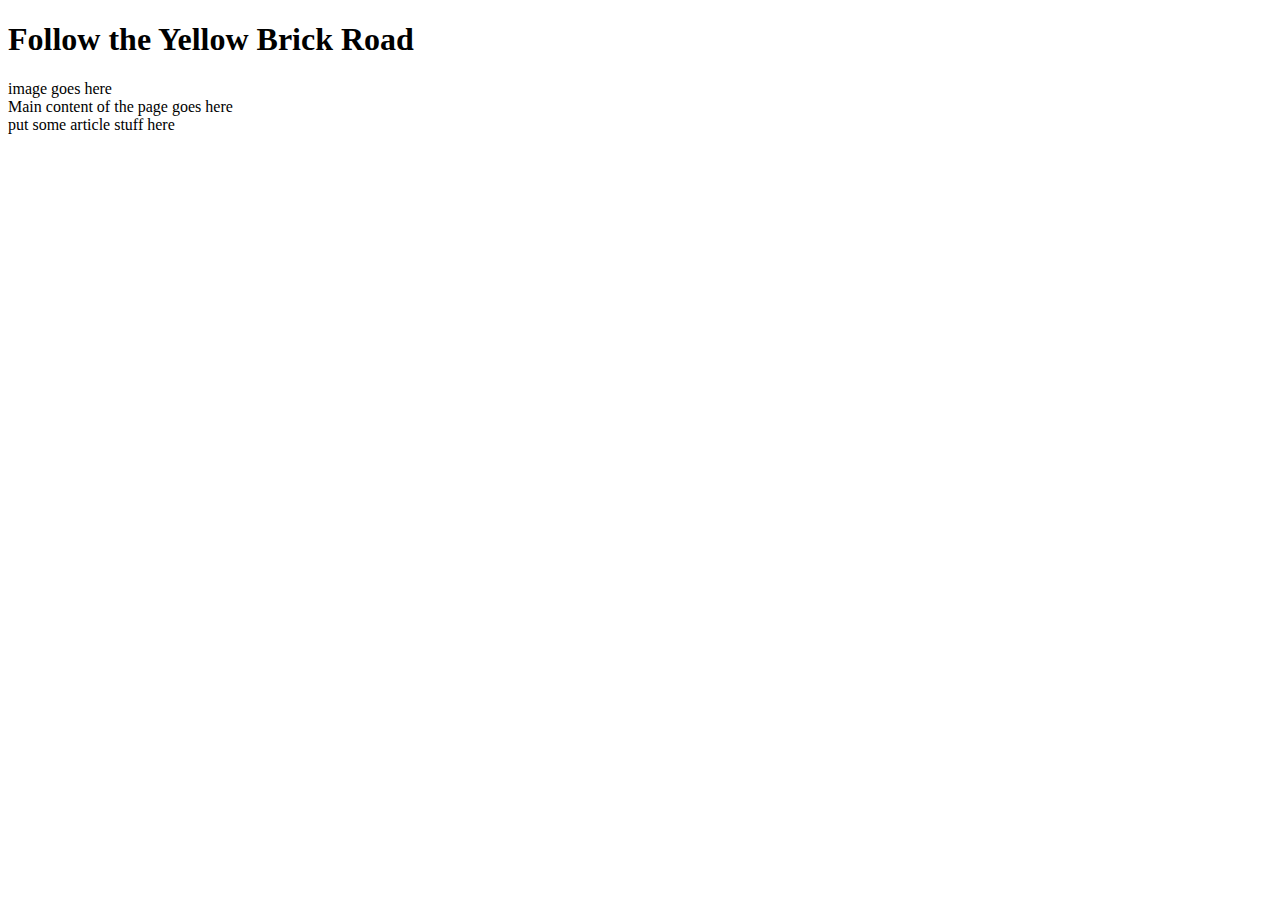
==== index.html @ 40c9d550 "starter readme and index" ====
<!DOCTYPE html>
<html>
    <head>
        <title>Tornado Grande</title>
        <meta charset="utf-8">

    </head>
    <body>
        <div> <!-- wrapper div -->
            <header>
            <h1>Follow the Yellow Brick Road</h1>
            <nav>
              <!-- put the nav here -->
            </nav>
            </header>

            <div>
              image goes here
            </div>

            <main>
            Main content of the page goes here
            </main>

            <aside>
              put some article stuff here
            </aside>

            <footer>
                <!-- put copyright here -->
            </footer>
        </div> <!-- close the wrapper div -->
    </body>
</html>
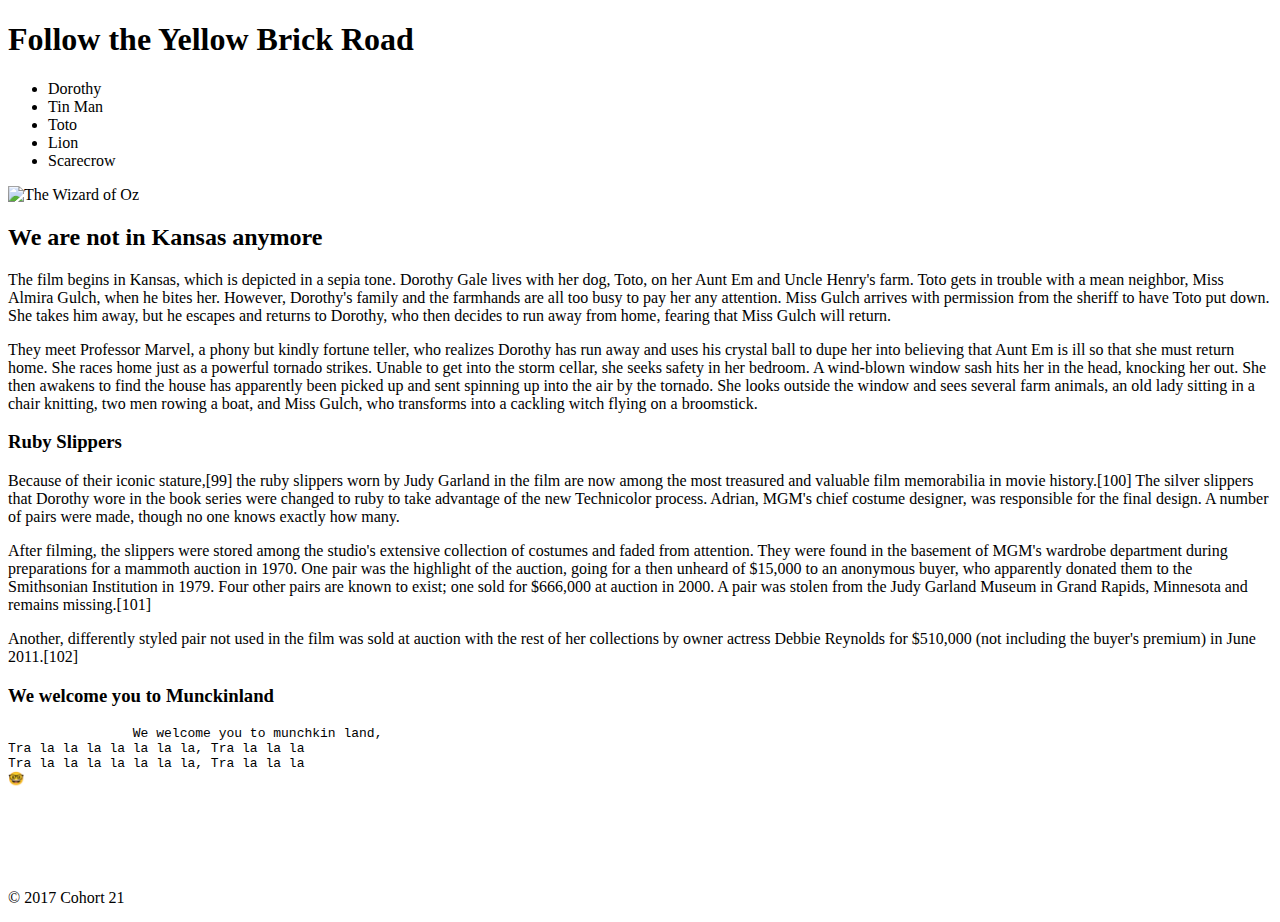
==== commit 43dfb156: "added content to page" ====
--- a/index.html
+++ b/index.html
@@ -10,24 +10,54 @@
             <header>
             <h1>Follow the Yellow Brick Road</h1>
             <nav>
-              <!-- put the nav here -->
+              <ul>
+              <li>Dorothy</li>
+              <li>Tin Man</li>
+              <li>Toto</li>
+              <li>Lion</li>
+              <li>Scarecrow</li>
+              </ul>
             </nav>
             </header>
 
             <div>
-              image goes here
+              <img src="images/wizardoz.jpeg" alt="The Wizard of Oz">
             </div>
 
             <main>
-            Main content of the page goes here
-            </main>
+            <h2>We are not in Kansas anymore</h2>
+                <p>The film begins in Kansas, which is depicted in a sepia tone. Dorothy Gale lives with her dog, Toto, on her Aunt Em and Uncle Henry's farm. Toto gets in trouble with a mean neighbor, Miss Almira Gulch, when he bites her. However, Dorothy's family and the farmhands are all too busy to pay her any attention. Miss Gulch arrives with permission from the sheriff to have Toto put down. She takes him away, but he escapes and returns to Dorothy, who then decides to run away from home, fearing that Miss Gulch will return.</p>
+                <p>They meet Professor Marvel, a phony but kindly fortune teller, who realizes Dorothy has run away and uses his crystal ball to dupe her into believing that Aunt Em is ill so that she must return home. She races home just as a powerful tornado strikes. Unable to get into the storm cellar, she seeks safety in her bedroom. A wind-blown window sash hits her in the head, knocking her out. She then awakens to find the house has apparently been picked up and sent spinning up into the air by the tornado. She looks outside the window and sees several farm animals, an old lady sitting in a chair knitting, two men rowing a boat, and Miss Gulch, who transforms into a cackling witch flying on a broomstick.
+                </p>
+              </main>
 
             <aside>
-              put some article stuff here
+              <article>
+              <h3>Ruby Slippers</h3>
+                <p>
+                Because of their iconic stature,[99] the ruby slippers worn by Judy Garland in the film are now among the most treasured and valuable film memorabilia in movie history.[100] The silver slippers that Dorothy wore in the book series were changed to ruby to take advantage of the new Technicolor process. Adrian, MGM's chief costume designer, was responsible for the final design. A number of pairs were made, though no one knows exactly how many.</p>
+
+                <p>After filming, the slippers were stored among the studio's extensive collection of costumes and faded from attention. They were found in the basement of MGM's wardrobe department during preparations for a mammoth auction in 1970. One pair was the highlight of the auction, going for a then unheard of $15,000 to an anonymous buyer, who apparently donated them to the Smithsonian Institution in 1979. Four other pairs are known to exist; one sold for $666,000 at auction in 2000. A pair was stolen from the Judy Garland Museum in Grand Rapids, Minnesota and remains missing.[101]</p>
+
+                <p>Another, differently styled pair not used in the film was sold at auction with the rest of her collections by owner actress Debbie Reynolds for $510,000 (not including the buyer's premium) in June 2011.[102]
+                </p>
+              </article>
+
+              <article>
+                <h3>We welcome you to Munckinland</h3>
+                <p>
+                        <pre>
+                We welcome you to munchkin land,
+Tra la la la la la la la, Tra la la la
+Tra la la la la la la la, Tra la la la
+🤓
+                        <pre>
+                </p>
+              </article>
             </aside>
 
             <footer>
-                <!-- put copyright here -->
+                <p>&copy; 2017 Cohort 21</p>
             </footer>
         </div> <!-- close the wrapper div -->
     </body>
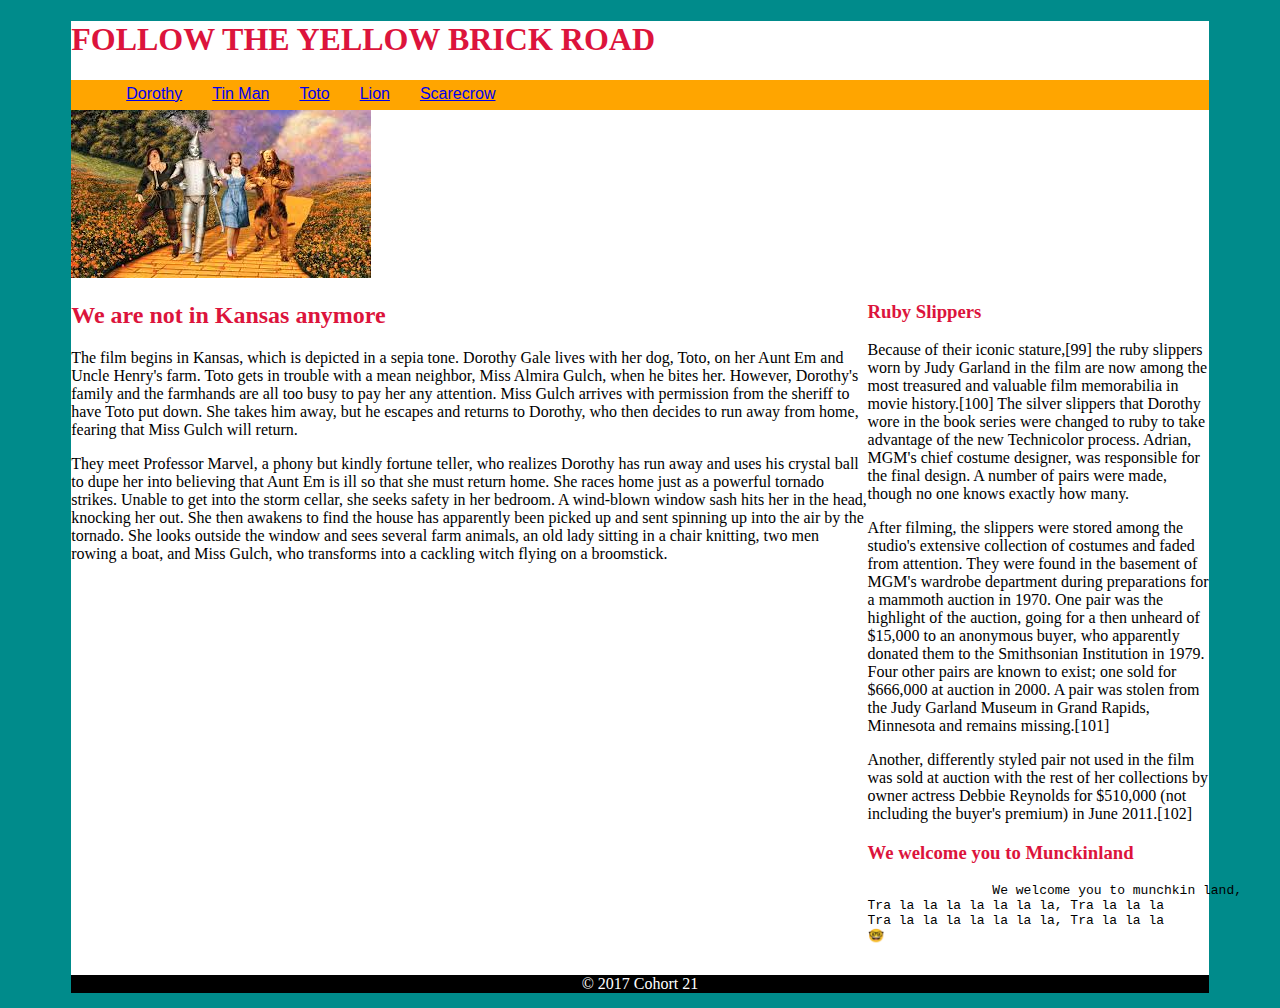
==== commit 24b14d95: "Merge pull request #2 from jasmineq/css-stuff" ====
--- a/index.html
+++ b/index.html
@@ -3,19 +3,20 @@
     <head>
         <title>Tornado Grande</title>
         <meta charset="utf-8">
-
+        <link rel="stylesheet" type="text/css" href="css/styles.css">
     </head>
     <body>
-        <div> <!-- wrapper div -->
+        <div class="wrapper">
             <header>
+
             <h1>Follow the Yellow Brick Road</h1>
             <nav>
               <ul>
-              <li>Dorothy</li>
-              <li>Tin Man</li>
-              <li>Toto</li>
-              <li>Lion</li>
-              <li>Scarecrow</li>
+              <li><a href="https://en.wikipedia.org/wiki/Kansas">Dorothy</a></li>
+              <li><a href="tinman.html">Tin Man</a></li>
+              <li><a href="toto.html">Toto</a></li>
+              <li><a href="toto.html">Lion</a></li>
+              <li><a href="toto.html">Scarecrow</a></li>
               </ul>
             </nav>
             </header>
@@ -51,7 +52,7 @@
 Tra la la la la la la la, Tra la la la
 Tra la la la la la la la, Tra la la la
 🤓
-                        <pre>
+                        </pre>
                 </p>
               </article>
             </aside>
--- a/css/styles.css
+++ b/css/styles.css
@@ -0,0 +1,55 @@
+body {
+    background-color: DarkCyan;
+}
+
+nav {
+    background-color: orange;
+    height: 30px;
+}
+
+nav li {
+    float: left;
+    list-style-type: none;
+    margin: 5px 15px 0 15px;
+    font-family: "Arial", "Helvetica", sans-serif;
+}
+
+nav li a:hover {
+    color: white;
+}
+
+.wrapper {
+    background-color: #fff;
+    width: 90%;
+    margin: 0 auto;
+}
+
+.hero {
+    width: 100%;
+}
+
+h1, h2, h3 {
+    color: Crimson;
+}
+
+h1 {
+    text-transform: uppercase;
+}
+
+main {
+    width: 70%;
+    float: left;
+}
+
+aside {
+    width: 30%;
+    float: right;
+}
+
+footer {
+  background-color: #000000;
+  color: #fff;
+  text-align: center;
+  clear: both;
+
+}
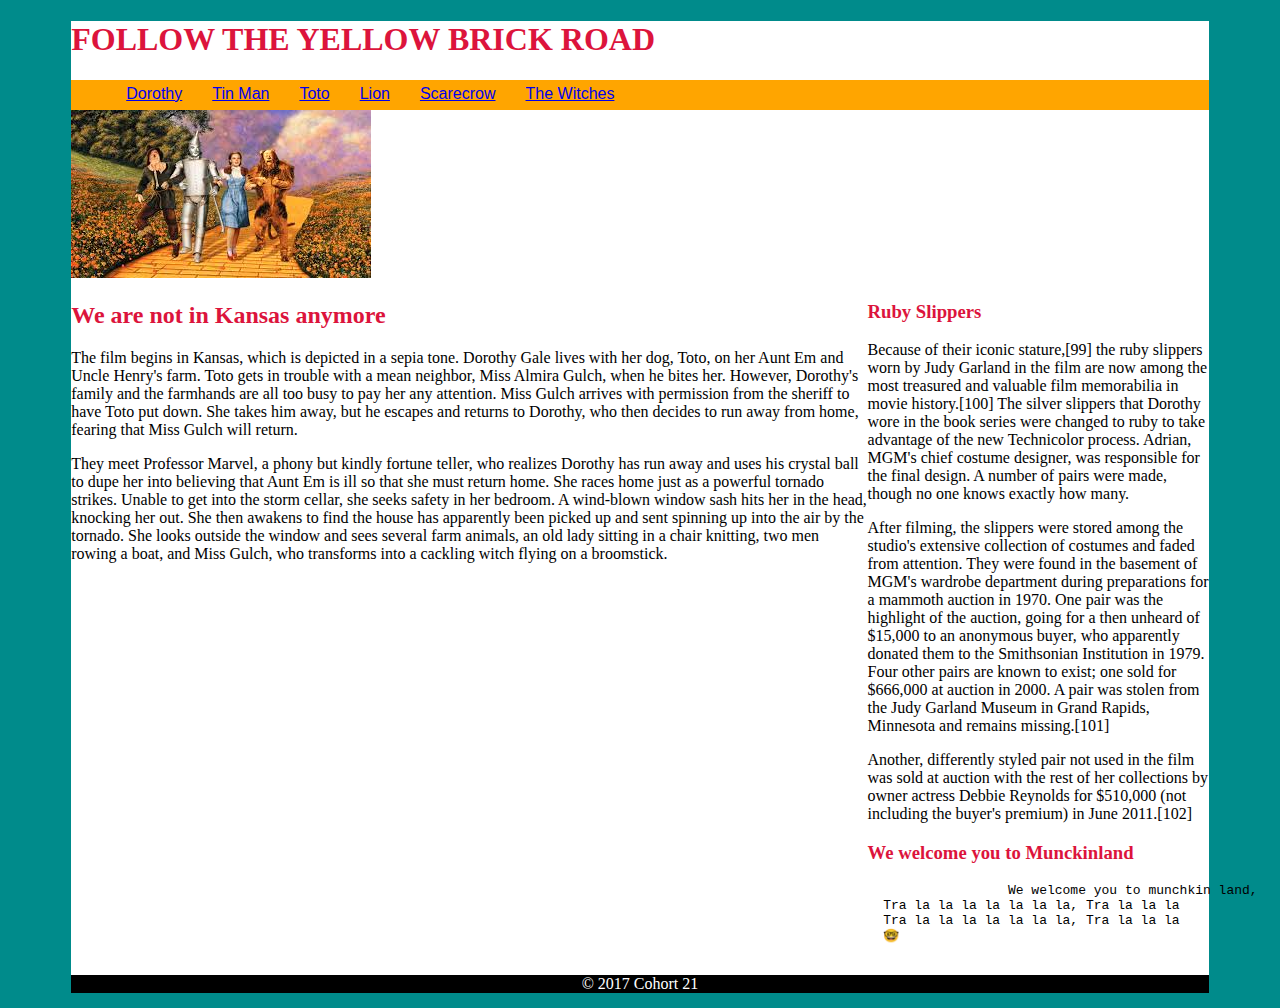
==== commit dd284777: "added witches to the navbar" ====
--- a/index.html
+++ b/index.html
@@ -1,65 +1,66 @@
-<!DOCTYPE html>
-<html>
-    <head>
-        <title>Tornado Grande</title>
-        <meta charset="utf-8">
-        <link rel="stylesheet" type="text/css" href="css/styles.css">
-    </head>
-    <body>
-        <div class="wrapper">
-            <header>
+  <!DOCTYPE html>
+  <html>
+      <head>
+          <title>Tornado Grande</title>
+          <meta charset="utf-8">
+          <link rel="stylesheet" type="text/css" href="css/styles.css">
+      </head>
+      <body>
+          <div class="wrapper">
+              <header>
 
-            <h1>Follow the Yellow Brick Road</h1>
-            <nav>
-              <ul>
-              <li><a href="https://en.wikipedia.org/wiki/Kansas">Dorothy</a></li>
-              <li><a href="tinman.html">Tin Man</a></li>
-              <li><a href="toto.html">Toto</a></li>
-              <li><a href="toto.html">Lion</a></li>
-              <li><a href="toto.html">Scarecrow</a></li>
-              </ul>
-            </nav>
-            </header>
+              <h1>Follow the Yellow Brick Road</h1>
+              <nav>
+                <ul>
+                  <li><a href="https://en.wikipedia.org/wiki/Kansas">Dorothy</a></li>
+                  <li><a href="tinman.html">Tin Man</a></li>
+                  <li><a href="toto.html">Toto</a></li>
+                  <li><a href="toto.html">Lion</a></li>
+                  <li><a href="toto.html">Scarecrow</a></li>
+                  <li><a href="witches.html">The Witches</a></li>
+                </ul>
+              </nav>
+              </header>
 
-            <div>
-              <img src="images/wizardoz.jpeg" alt="The Wizard of Oz">
-            </div>
+              <div>
+                <img src="images/wizardoz.jpeg" alt="The Wizard of Oz">
+              </div>
 
-            <main>
-            <h2>We are not in Kansas anymore</h2>
-                <p>The film begins in Kansas, which is depicted in a sepia tone. Dorothy Gale lives with her dog, Toto, on her Aunt Em and Uncle Henry's farm. Toto gets in trouble with a mean neighbor, Miss Almira Gulch, when he bites her. However, Dorothy's family and the farmhands are all too busy to pay her any attention. Miss Gulch arrives with permission from the sheriff to have Toto put down. She takes him away, but he escapes and returns to Dorothy, who then decides to run away from home, fearing that Miss Gulch will return.</p>
-                <p>They meet Professor Marvel, a phony but kindly fortune teller, who realizes Dorothy has run away and uses his crystal ball to dupe her into believing that Aunt Em is ill so that she must return home. She races home just as a powerful tornado strikes. Unable to get into the storm cellar, she seeks safety in her bedroom. A wind-blown window sash hits her in the head, knocking her out. She then awakens to find the house has apparently been picked up and sent spinning up into the air by the tornado. She looks outside the window and sees several farm animals, an old lady sitting in a chair knitting, two men rowing a boat, and Miss Gulch, who transforms into a cackling witch flying on a broomstick.
-                </p>
-              </main>
+              <main>
+              <h2>We are not in Kansas anymore</h2>
+                  <p>The film begins in Kansas, which is depicted in a sepia tone. Dorothy Gale lives with her dog, Toto, on her Aunt Em and Uncle Henry's farm. Toto gets in trouble with a mean neighbor, Miss Almira Gulch, when he bites her. However, Dorothy's family and the farmhands are all too busy to pay her any attention. Miss Gulch arrives with permission from the sheriff to have Toto put down. She takes him away, but he escapes and returns to Dorothy, who then decides to run away from home, fearing that Miss Gulch will return.</p>
+                  <p>They meet Professor Marvel, a phony but kindly fortune teller, who realizes Dorothy has run away and uses his crystal ball to dupe her into believing that Aunt Em is ill so that she must return home. She races home just as a powerful tornado strikes. Unable to get into the storm cellar, she seeks safety in her bedroom. A wind-blown window sash hits her in the head, knocking her out. She then awakens to find the house has apparently been picked up and sent spinning up into the air by the tornado. She looks outside the window and sees several farm animals, an old lady sitting in a chair knitting, two men rowing a boat, and Miss Gulch, who transforms into a cackling witch flying on a broomstick.
+                  </p>
+                </main>
 
-            <aside>
-              <article>
-              <h3>Ruby Slippers</h3>
-                <p>
-                Because of their iconic stature,[99] the ruby slippers worn by Judy Garland in the film are now among the most treasured and valuable film memorabilia in movie history.[100] The silver slippers that Dorothy wore in the book series were changed to ruby to take advantage of the new Technicolor process. Adrian, MGM's chief costume designer, was responsible for the final design. A number of pairs were made, though no one knows exactly how many.</p>
+              <aside>
+                <article>
+                <h3>Ruby Slippers</h3>
+                  <p>
+                  Because of their iconic stature,[99] the ruby slippers worn by Judy Garland in the film are now among the most treasured and valuable film memorabilia in movie history.[100] The silver slippers that Dorothy wore in the book series were changed to ruby to take advantage of the new Technicolor process. Adrian, MGM's chief costume designer, was responsible for the final design. A number of pairs were made, though no one knows exactly how many.</p>
 
-                <p>After filming, the slippers were stored among the studio's extensive collection of costumes and faded from attention. They were found in the basement of MGM's wardrobe department during preparations for a mammoth auction in 1970. One pair was the highlight of the auction, going for a then unheard of $15,000 to an anonymous buyer, who apparently donated them to the Smithsonian Institution in 1979. Four other pairs are known to exist; one sold for $666,000 at auction in 2000. A pair was stolen from the Judy Garland Museum in Grand Rapids, Minnesota and remains missing.[101]</p>
+                  <p>After filming, the slippers were stored among the studio's extensive collection of costumes and faded from attention. They were found in the basement of MGM's wardrobe department during preparations for a mammoth auction in 1970. One pair was the highlight of the auction, going for a then unheard of $15,000 to an anonymous buyer, who apparently donated them to the Smithsonian Institution in 1979. Four other pairs are known to exist; one sold for $666,000 at auction in 2000. A pair was stolen from the Judy Garland Museum in Grand Rapids, Minnesota and remains missing.[101]</p>
 
-                <p>Another, differently styled pair not used in the film was sold at auction with the rest of her collections by owner actress Debbie Reynolds for $510,000 (not including the buyer's premium) in June 2011.[102]
-                </p>
-              </article>
+                  <p>Another, differently styled pair not used in the film was sold at auction with the rest of her collections by owner actress Debbie Reynolds for $510,000 (not including the buyer's premium) in June 2011.[102]
+                  </p>
+                </article>
 
-              <article>
-                <h3>We welcome you to Munckinland</h3>
-                <p>
-                        <pre>
-                We welcome you to munchkin land,
-Tra la la la la la la la, Tra la la la
-Tra la la la la la la la, Tra la la la
-🤓
-                        </pre>
-                </p>
-              </article>
-            </aside>
+                <article>
+                  <h3>We welcome you to Munckinland</h3>
+                  <p>
+                          <pre>
+                  We welcome you to munchkin land,
+  Tra la la la la la la la, Tra la la la
+  Tra la la la la la la la, Tra la la la
+  🤓
+                          </pre>
+                  </p>
+                </article>
+              </aside>
 
-            <footer>
-                <p>&copy; 2017 Cohort 21</p>
-            </footer>
-        </div> <!-- close the wrapper div -->
-    </body>
-</html>
+              <footer>
+                  <p>&copy; 2017 Cohort 21</p>
+              </footer>
+          </div> <!-- close the wrapper div -->
+      </body>
+  </html>
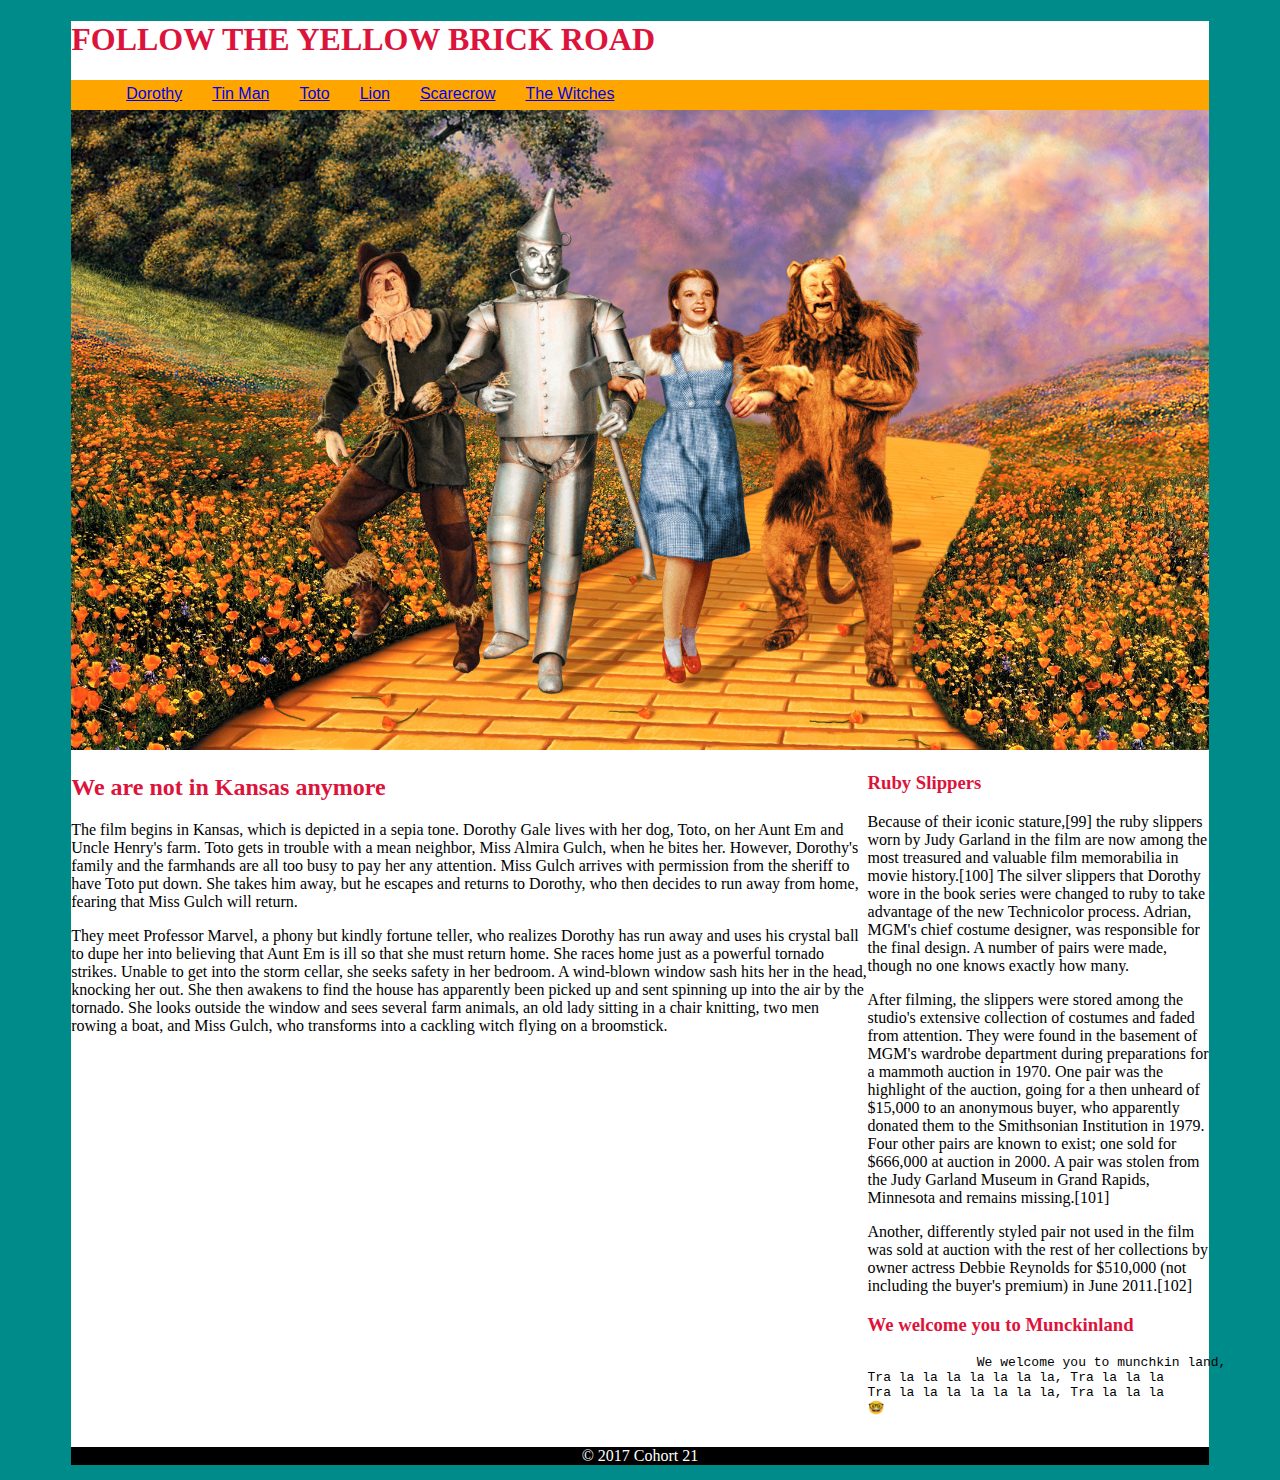
==== commit 1d88ff49: "added larger image and flexbox" ====
--- a/index.html
+++ b/index.html
@@ -1,66 +1,66 @@
-  <!DOCTYPE html>
-  <html>
-      <head>
-          <title>Tornado Grande</title>
-          <meta charset="utf-8">
-          <link rel="stylesheet" type="text/css" href="css/styles.css">
-      </head>
-      <body>
-          <div class="wrapper">
-              <header>
+<!DOCTYPE html>
+<html>
+  <head>
+      <title>Tornado Grande</title>
+      <meta charset="utf-8">
+      <link rel="stylesheet" type="text/css" href="css/styles.css">
+  </head>
+  <body>
+      <div class="wrapper">
+          <header>
 
-              <h1>Follow the Yellow Brick Road</h1>
-              <nav>
-                <ul>
-                  <li><a href="https://en.wikipedia.org/wiki/Kansas">Dorothy</a></li>
-                  <li><a href="tinman.html">Tin Man</a></li>
-                  <li><a href="toto.html">Toto</a></li>
-                  <li><a href="toto.html">Lion</a></li>
-                  <li><a href="toto.html">Scarecrow</a></li>
-                  <li><a href="witches.html">The Witches</a></li>
-                </ul>
-              </nav>
-              </header>
+          <h1>Follow the Yellow Brick Road</h1>
+          <nav>
+            <ul>
+              <li><a href="https://en.wikipedia.org/wiki/Kansas">Dorothy</a></li>
+              <li><a href="tinman.html">Tin Man</a></li>
+              <li><a href="toto.html">Toto</a></li>
+              <li><a href="toto.html">Lion</a></li>
+              <li><a href="toto.html">Scarecrow</a></li>
+              <li><a href="witches.html">The Witches</a></li>
+            </ul>
+          </nav>
+          </header>
 
-              <div>
-                <img src="images/wizardoz.jpeg" alt="The Wizard of Oz">
-              </div>
+          <div>
+            <img src="images/wizardoz.jpg" alt="The Wizard of Oz" class="hero">
+          </div>
 
-              <main>
-              <h2>We are not in Kansas anymore</h2>
-                  <p>The film begins in Kansas, which is depicted in a sepia tone. Dorothy Gale lives with her dog, Toto, on her Aunt Em and Uncle Henry's farm. Toto gets in trouble with a mean neighbor, Miss Almira Gulch, when he bites her. However, Dorothy's family and the farmhands are all too busy to pay her any attention. Miss Gulch arrives with permission from the sheriff to have Toto put down. She takes him away, but he escapes and returns to Dorothy, who then decides to run away from home, fearing that Miss Gulch will return.</p>
-                  <p>They meet Professor Marvel, a phony but kindly fortune teller, who realizes Dorothy has run away and uses his crystal ball to dupe her into believing that Aunt Em is ill so that she must return home. She races home just as a powerful tornado strikes. Unable to get into the storm cellar, she seeks safety in her bedroom. A wind-blown window sash hits her in the head, knocking her out. She then awakens to find the house has apparently been picked up and sent spinning up into the air by the tornado. She looks outside the window and sees several farm animals, an old lady sitting in a chair knitting, two men rowing a boat, and Miss Gulch, who transforms into a cackling witch flying on a broomstick.
-                  </p>
-                </main>
+          <main>
+          <h2>We are not in Kansas anymore</h2>
+              <p>The film begins in Kansas, which is depicted in a sepia tone. Dorothy Gale lives with her dog, Toto, on her Aunt Em and Uncle Henry's farm. Toto gets in trouble with a mean neighbor, Miss Almira Gulch, when he bites her. However, Dorothy's family and the farmhands are all too busy to pay her any attention. Miss Gulch arrives with permission from the sheriff to have Toto put down. She takes him away, but he escapes and returns to Dorothy, who then decides to run away from home, fearing that Miss Gulch will return.</p>
+              <p>They meet Professor Marvel, a phony but kindly fortune teller, who realizes Dorothy has run away and uses his crystal ball to dupe her into believing that Aunt Em is ill so that she must return home. She races home just as a powerful tornado strikes. Unable to get into the storm cellar, she seeks safety in her bedroom. A wind-blown window sash hits her in the head, knocking her out. She then awakens to find the house has apparently been picked up and sent spinning up into the air by the tornado. She looks outside the window and sees several farm animals, an old lady sitting in a chair knitting, two men rowing a boat, and Miss Gulch, who transforms into a cackling witch flying on a broomstick.
+              </p>
+            </main>
 
-              <aside>
-                <article>
-                <h3>Ruby Slippers</h3>
-                  <p>
-                  Because of their iconic stature,[99] the ruby slippers worn by Judy Garland in the film are now among the most treasured and valuable film memorabilia in movie history.[100] The silver slippers that Dorothy wore in the book series were changed to ruby to take advantage of the new Technicolor process. Adrian, MGM's chief costume designer, was responsible for the final design. A number of pairs were made, though no one knows exactly how many.</p>
+          <aside>
+            <article>
+            <h3>Ruby Slippers</h3>
+              <p>
+              Because of their iconic stature,[99] the ruby slippers worn by Judy Garland in the film are now among the most treasured and valuable film memorabilia in movie history.[100] The silver slippers that Dorothy wore in the book series were changed to ruby to take advantage of the new Technicolor process. Adrian, MGM's chief costume designer, was responsible for the final design. A number of pairs were made, though no one knows exactly how many.</p>
 
-                  <p>After filming, the slippers were stored among the studio's extensive collection of costumes and faded from attention. They were found in the basement of MGM's wardrobe department during preparations for a mammoth auction in 1970. One pair was the highlight of the auction, going for a then unheard of $15,000 to an anonymous buyer, who apparently donated them to the Smithsonian Institution in 1979. Four other pairs are known to exist; one sold for $666,000 at auction in 2000. A pair was stolen from the Judy Garland Museum in Grand Rapids, Minnesota and remains missing.[101]</p>
+              <p>After filming, the slippers were stored among the studio's extensive collection of costumes and faded from attention. They were found in the basement of MGM's wardrobe department during preparations for a mammoth auction in 1970. One pair was the highlight of the auction, going for a then unheard of $15,000 to an anonymous buyer, who apparently donated them to the Smithsonian Institution in 1979. Four other pairs are known to exist; one sold for $666,000 at auction in 2000. A pair was stolen from the Judy Garland Museum in Grand Rapids, Minnesota and remains missing.[101]</p>
 
-                  <p>Another, differently styled pair not used in the film was sold at auction with the rest of her collections by owner actress Debbie Reynolds for $510,000 (not including the buyer's premium) in June 2011.[102]
-                  </p>
-                </article>
+              <p>Another, differently styled pair not used in the film was sold at auction with the rest of her collections by owner actress Debbie Reynolds for $510,000 (not including the buyer's premium) in June 2011.[102]
+              </p>
+            </article>
 
-                <article>
-                  <h3>We welcome you to Munckinland</h3>
-                  <p>
-                          <pre>
-                  We welcome you to munchkin land,
-  Tra la la la la la la la, Tra la la la
-  Tra la la la la la la la, Tra la la la
-  🤓
-                          </pre>
-                  </p>
-                </article>
-              </aside>
+            <article>
+              <h3>We welcome you to Munckinland</h3>
+              <p>
+                      <pre>
+              We welcome you to munchkin land,
+Tra la la la la la la la, Tra la la la
+Tra la la la la la la la, Tra la la la
+🤓
+                      </pre>
+              </p>
+            </article>
+          </aside>
 
-              <footer>
-                  <p>&copy; 2017 Cohort 21</p>
-              </footer>
-          </div> <!-- close the wrapper div -->
-      </body>
-  </html>
+          <footer>
+              <p>&copy; 2017 Cohort 21</p>
+          </footer>
+      </div> <!-- close the wrapper div -->
+  </body>
+</html>
--- a/css/styles.css
+++ b/css/styles.css
@@ -1,49 +1,49 @@
 body {
-    background-color: DarkCyan;
+  background-color: DarkCyan;
 }
 
 nav {
-    background-color: orange;
-    height: 30px;
+  background-color: orange;
+  height: 30px;
 }
 
 nav li {
-    float: left;
-    list-style-type: none;
-    margin: 5px 15px 0 15px;
-    font-family: "Arial", "Helvetica", sans-serif;
+  float: left;
+  list-style-type: none;
+  margin: 5px 15px 0 15px;
+  font-family: "Arial", "Helvetica", sans-serif;
 }
 
 nav li a:hover {
-    color: white;
+  color: white;
 }
 
 .wrapper {
-    background-color: #fff;
-    width: 90%;
-    margin: 0 auto;
+  background-color: #fff;
+  width: 90%;
+  margin: 0 auto;
 }
 
 .hero {
-    width: 100%;
+  width: 100%;
 }
 
 h1, h2, h3 {
-    color: Crimson;
+  color: Crimson;
 }
 
 h1 {
-    text-transform: uppercase;
+  text-transform: uppercase;
 }
 
 main {
-    width: 70%;
-    float: left;
+  width: 70%;
+  float: left;
 }
 
 aside {
-    width: 30%;
-    float: right;
+  width: 30%;
+  float: right;
 }
 
 footer {
@@ -51,5 +51,19 @@
   color: #fff;
   text-align: center;
   clear: both;
+}
 
+.flex-container {
+  display: flex;
+  display: -webkit-flex;
+  width: 100%;
+  background-color: seagreen;
+  justify-content: center;
+  -webkit-justify-content: center;
 }
+
+.flex-item {
+  background-color: hotpink;
+  width: 30%;
+  margin: 10px;
+}
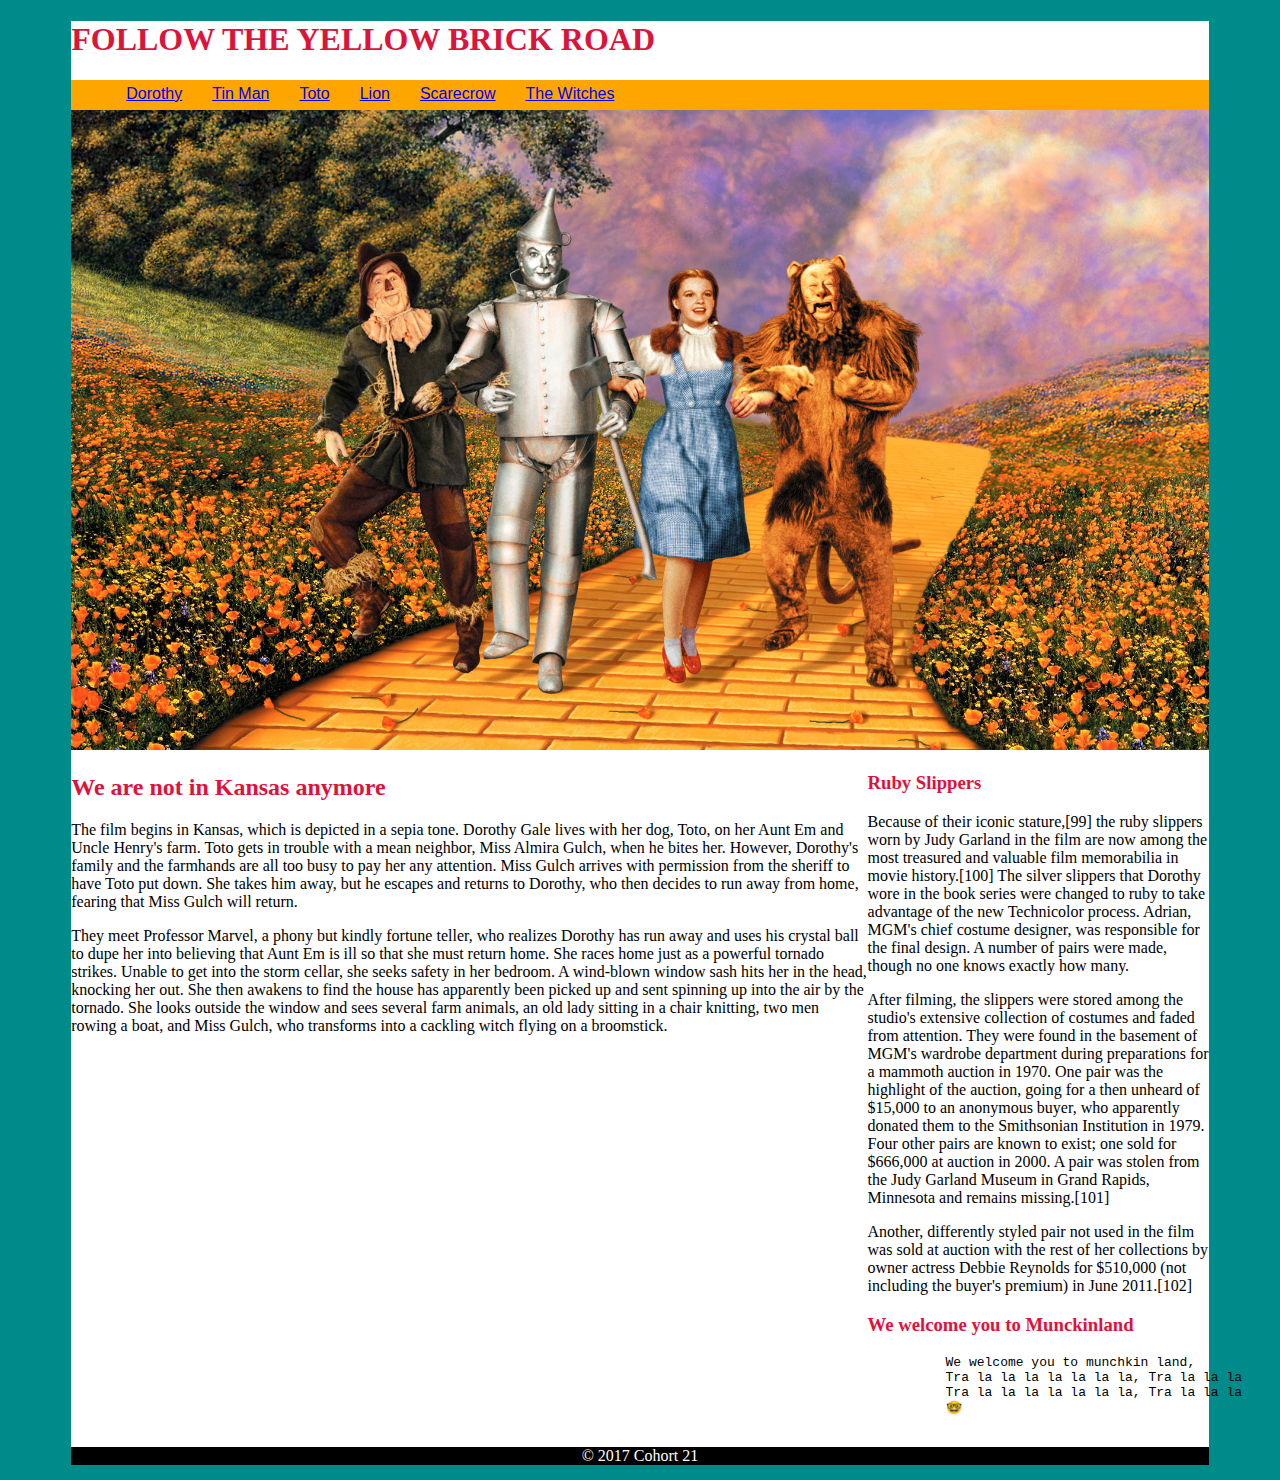
==== commit 1bbae454: "Refactor markup formatting" ====
--- a/index.html
+++ b/index.html
@@ -1,66 +1,66 @@
 <!DOCTYPE html>
 <html>
   <head>
-      <title>Tornado Grande</title>
-      <meta charset="utf-8">
-      <link rel="stylesheet" type="text/css" href="css/styles.css">
+    <title>Tornado Grande</title>
+    <meta charset="utf-8">
+    <link rel="stylesheet" type="text/css" href="css/styles.css">
   </head>
   <body>
-      <div class="wrapper">
-          <header>
+    <div class="wrapper">
+      <header>
 
-          <h1>Follow the Yellow Brick Road</h1>
-          <nav>
-            <ul>
-              <li><a href="https://en.wikipedia.org/wiki/Kansas">Dorothy</a></li>
-              <li><a href="tinman.html">Tin Man</a></li>
-              <li><a href="toto.html">Toto</a></li>
-              <li><a href="toto.html">Lion</a></li>
-              <li><a href="toto.html">Scarecrow</a></li>
-              <li><a href="witches.html">The Witches</a></li>
-            </ul>
-          </nav>
-          </header>
+      <h1>Follow the Yellow Brick Road</h1>
+      <nav>
+      <ul>
+        <li><a href="https://en.wikipedia.org/wiki/Kansas">Dorothy</a></li>
+        <li><a href="tinman.html">Tin Man</a></li>
+        <li><a href="toto.html">Toto</a></li>
+        <li><a href="toto.html">Lion</a></li>
+        <li><a href="toto.html">Scarecrow</a></li>
+        <li><a href="witches.html">The Witches</a></li>
+      </ul>
+      </nav>
+      </header>
 
-          <div>
-            <img src="images/wizardoz.jpg" alt="The Wizard of Oz" class="hero">
-          </div>
+      <div>
+        <img src="images/wizardoz.jpg" alt="The Wizard of Oz" class="hero">
+      </div>
 
-          <main>
-          <h2>We are not in Kansas anymore</h2>
-              <p>The film begins in Kansas, which is depicted in a sepia tone. Dorothy Gale lives with her dog, Toto, on her Aunt Em and Uncle Henry's farm. Toto gets in trouble with a mean neighbor, Miss Almira Gulch, when he bites her. However, Dorothy's family and the farmhands are all too busy to pay her any attention. Miss Gulch arrives with permission from the sheriff to have Toto put down. She takes him away, but he escapes and returns to Dorothy, who then decides to run away from home, fearing that Miss Gulch will return.</p>
-              <p>They meet Professor Marvel, a phony but kindly fortune teller, who realizes Dorothy has run away and uses his crystal ball to dupe her into believing that Aunt Em is ill so that she must return home. She races home just as a powerful tornado strikes. Unable to get into the storm cellar, she seeks safety in her bedroom. A wind-blown window sash hits her in the head, knocking her out. She then awakens to find the house has apparently been picked up and sent spinning up into the air by the tornado. She looks outside the window and sees several farm animals, an old lady sitting in a chair knitting, two men rowing a boat, and Miss Gulch, who transforms into a cackling witch flying on a broomstick.
-              </p>
-            </main>
+      <main>
+        <h2>We are not in Kansas anymore</h2>
+        <p>The film begins in Kansas, which is depicted in a sepia tone. Dorothy Gale lives with her dog, Toto, on her Aunt Em and Uncle Henry's farm. Toto gets in trouble with a mean neighbor, Miss Almira Gulch, when he bites her. However, Dorothy's family and the farmhands are all too busy to pay her any attention. Miss Gulch arrives with permission from the sheriff to have Toto put down. She takes him away, but he escapes and returns to Dorothy, who then decides to run away from home, fearing that Miss Gulch will return.</p>
+        <p>They meet Professor Marvel, a phony but kindly fortune teller, who realizes Dorothy has run away and uses his crystal ball to dupe her into believing that Aunt Em is ill so that she must return home. She races home just as a powerful tornado strikes. Unable to get into the storm cellar, she seeks safety in her bedroom. A wind-blown window sash hits her in the head, knocking her out. She then awakens to find the house has apparently been picked up and sent spinning up into the air by the tornado. She looks outside the window and sees several farm animals, an old lady sitting in a chair knitting, two men rowing a boat, and Miss Gulch, who transforms into a cackling witch flying on a broomstick.
+        </p>
+      </main>
 
-          <aside>
-            <article>
-            <h3>Ruby Slippers</h3>
-              <p>
-              Because of their iconic stature,[99] the ruby slippers worn by Judy Garland in the film are now among the most treasured and valuable film memorabilia in movie history.[100] The silver slippers that Dorothy wore in the book series were changed to ruby to take advantage of the new Technicolor process. Adrian, MGM's chief costume designer, was responsible for the final design. A number of pairs were made, though no one knows exactly how many.</p>
+      <aside>
+        <article>
+          <h3>Ruby Slippers</h3>
+          <p>
+          Because of their iconic stature,[99] the ruby slippers worn by Judy Garland in the film are now among the most treasured and valuable film memorabilia in movie history.[100] The silver slippers that Dorothy wore in the book series were changed to ruby to take advantage of the new Technicolor process. Adrian, MGM's chief costume designer, was responsible for the final design. A number of pairs were made, though no one knows exactly how many.</p>
 
-              <p>After filming, the slippers were stored among the studio's extensive collection of costumes and faded from attention. They were found in the basement of MGM's wardrobe department during preparations for a mammoth auction in 1970. One pair was the highlight of the auction, going for a then unheard of $15,000 to an anonymous buyer, who apparently donated them to the Smithsonian Institution in 1979. Four other pairs are known to exist; one sold for $666,000 at auction in 2000. A pair was stolen from the Judy Garland Museum in Grand Rapids, Minnesota and remains missing.[101]</p>
+          <p>After filming, the slippers were stored among the studio's extensive collection of costumes and faded from attention. They were found in the basement of MGM's wardrobe department during preparations for a mammoth auction in 1970. One pair was the highlight of the auction, going for a then unheard of $15,000 to an anonymous buyer, who apparently donated them to the Smithsonian Institution in 1979. Four other pairs are known to exist; one sold for $666,000 at auction in 2000. A pair was stolen from the Judy Garland Museum in Grand Rapids, Minnesota and remains missing.[101]</p>
 
-              <p>Another, differently styled pair not used in the film was sold at auction with the rest of her collections by owner actress Debbie Reynolds for $510,000 (not including the buyer's premium) in June 2011.[102]
-              </p>
-            </article>
+          <p>Another, differently styled pair not used in the film was sold at auction with the rest of her collections by owner actress Debbie Reynolds for $510,000 (not including the buyer's premium) in June 2011.[102]
+          </p>
+        </article>
 
-            <article>
-              <h3>We welcome you to Munckinland</h3>
-              <p>
-                      <pre>
-              We welcome you to munchkin land,
-Tra la la la la la la la, Tra la la la
-Tra la la la la la la la, Tra la la la
-🤓
-                      </pre>
-              </p>
-            </article>
-          </aside>
+        <article>
+          <h3>We welcome you to Munckinland</h3>
+          <p>
+          <pre>
+          We welcome you to munchkin land,
+          Tra la la la la la la la, Tra la la la
+          Tra la la la la la la la, Tra la la la
+          🤓
+          </pre>
+          </p>
+        </article>
+      </aside>
 
-          <footer>
-              <p>&copy; 2017 Cohort 21</p>
-          </footer>
-      </div> <!-- close the wrapper div -->
+      <footer>
+        <p>&copy; 2017 Cohort 21</p>
+      </footer>
+    </div> <!-- close the wrapper div -->
   </body>
 </html>
--- a/css/styles.css
+++ b/css/styles.css
@@ -42,23 +42,23 @@
 }
 
 aside {
+  float: right;
   width: 30%;
-  float: right;
 }
 
 footer {
   background-color: #000000;
   color: #fff;
+  clear: both;
   text-align: center;
-  clear: both;
 }
 
 .flex-container {
   display: flex;
   display: -webkit-flex;
-  width: 100%;
   background-color: seagreen;
   justify-content: center;
+  width: 100%;
   -webkit-justify-content: center;
 }
 
